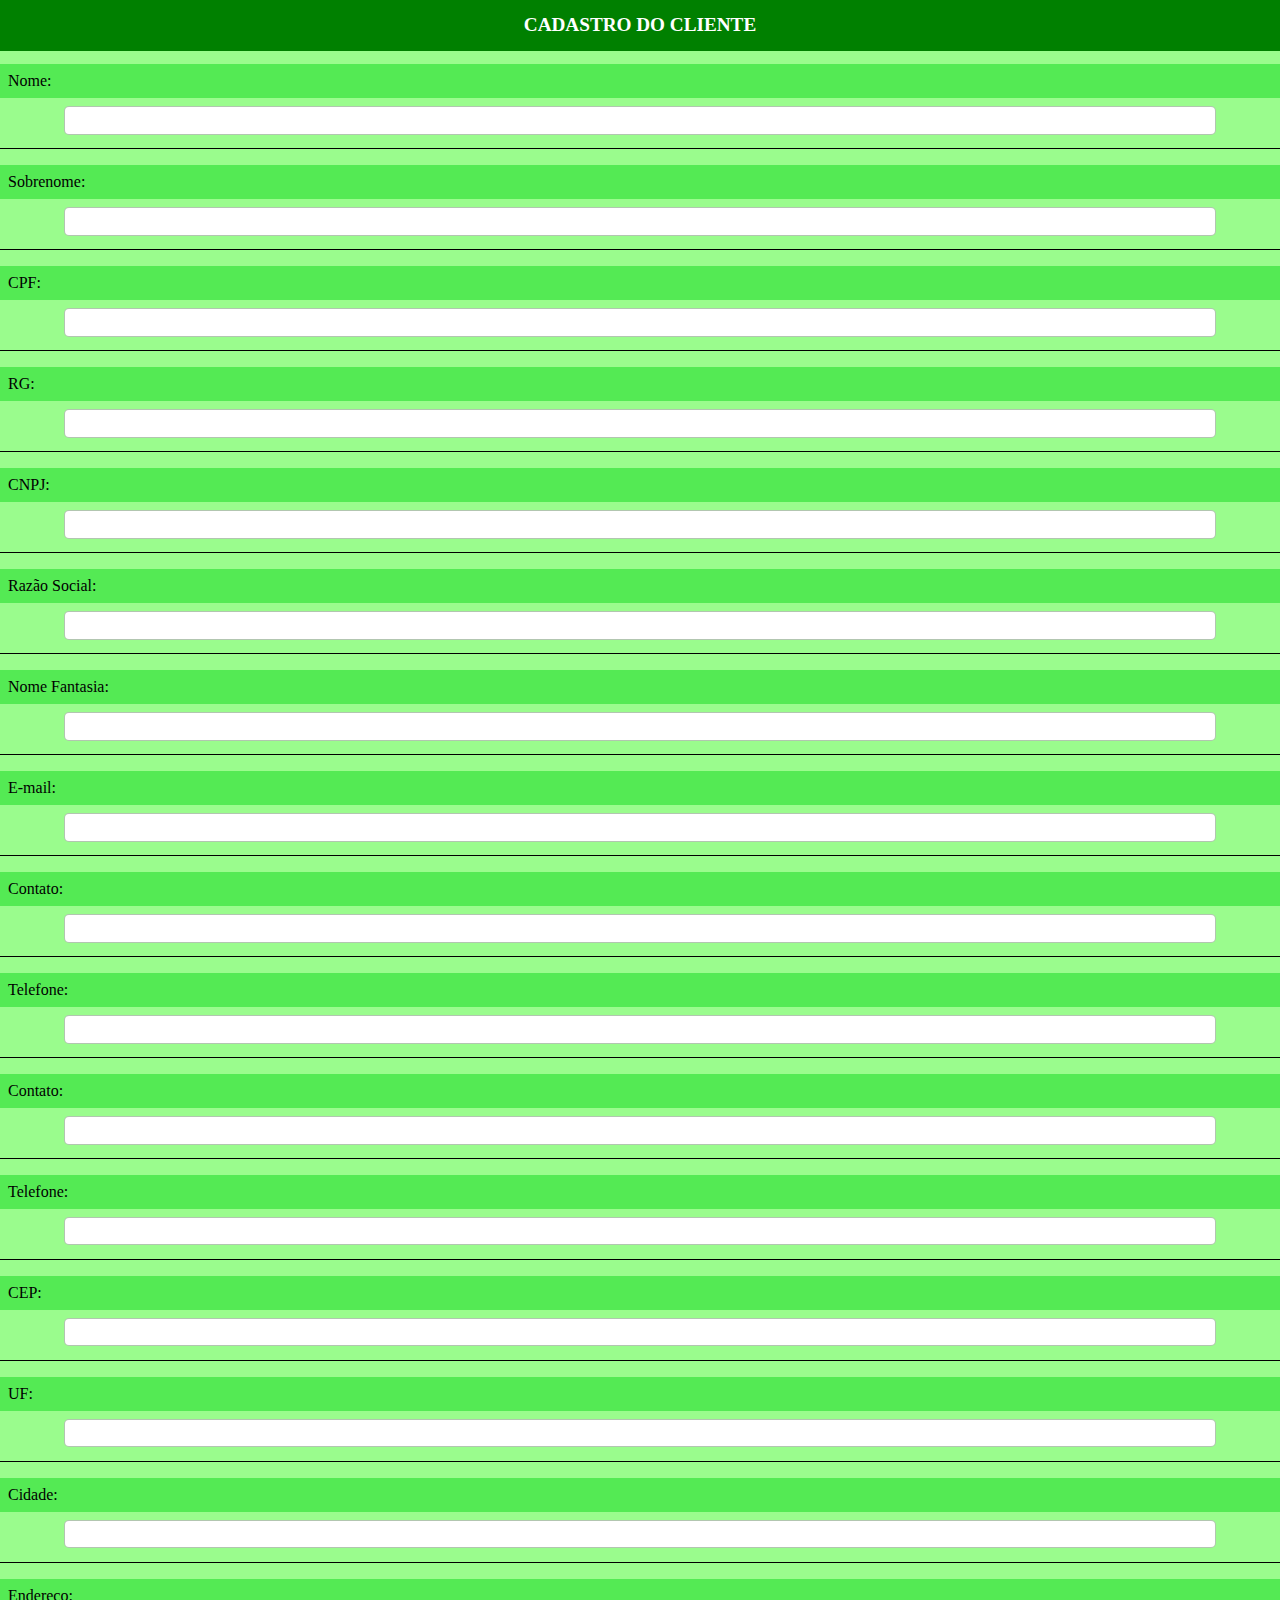
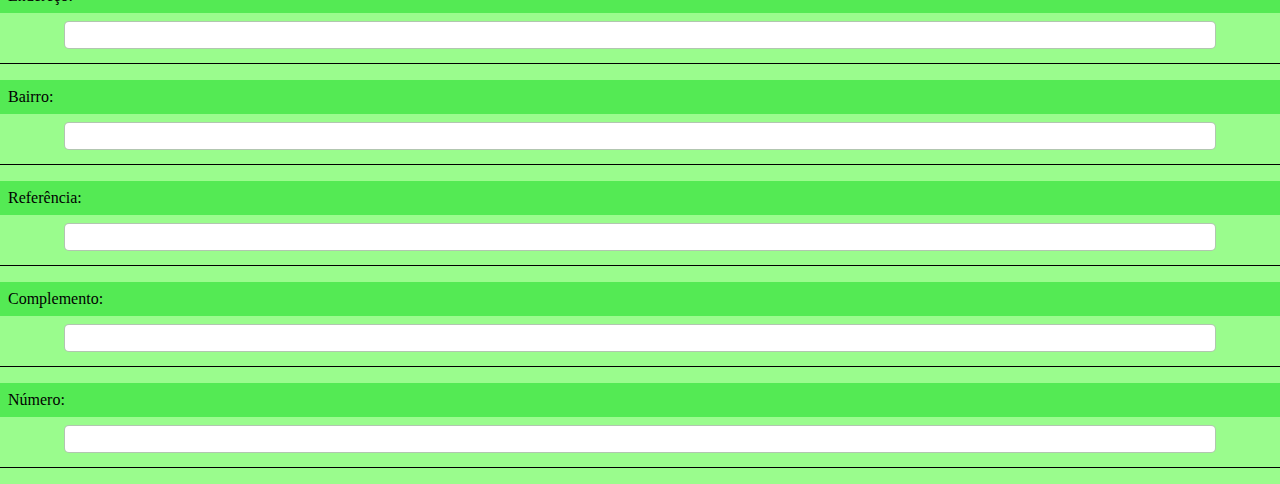
==== cadastro/index.html @ 8fe62935 "updates on cadastro" ====
<!DOCTYPE html>
<html lang="pt-br">
<head>
    <meta charset="UTF-8">
    <meta http-equiv="X-UA-Compatible" content="IE=edge">
    <meta name="viewport" content="width=device-width, initial-scale=1.0">
    <title>Cadastro</title>
    <link rel="stylesheet" href="estilos/cadastro.css">
</head>
<body>
    <header>
        <h1>CADASTRO DO CLIENTE</h1>
    </header>
    <main>
        <form action="cadastro.php" method="post">
            <fieldset>

                <div class="input-container">
                    <label for="firstname-input">Nome</label>
                    <input type="text" name="firstname-input" id="name-input">
                </div>

                <div class="input-container">
                    <label for="lastname-input">Sobrenome</label>
                    <input type="text" name="lastname-input" id="lastname-input">
                </div>

                <div class="input-container">
                    <label for="cpf-input">CPF</label>
                    <input type="text" name="cpf-input" id="cpf-input"> <!-- Somente números!! -->
                </div>

                <div class="input-container">
                    <label for="rg-input">RG</label>
                    <input type="text" name="rg-input" id="rg-input">
                </div>
                
                <div class="input-container">
                    <label for="cnpj-input">CNPJ</label>
                    <input type="text" name="cnpj-input" id="cnpj-input">
                </div>

                <div class="input-container">
                    <label for="razao-input">Razão Social</label>
                    <input type="text" name="razao-input" id="razao-input">
                </div>

                <div class="input-container">
                    <label for="nomefantasia-input">Nome Fantasia</label>
                    <input type="text" name="nomefantasia-input" id="nomefantasia-input">
                </div>

                <div class="input-container">
                    <label for="email-input">E-mail</label>
                    <input type="email" name="email-input" id="email-input">
                </div>

                <div class="input-container">
                    <label for="contato1-input">Contato</label>
                    <input type="text" name="contato1-input" id="contato1-input">
                </div>

                <div class="input-container">
                    <label for="contato1tel-input">Telefone</label>
                    <input type="tel" name="contato1tel-input" id="contato1tel-input">
                </div>

                <div class="input-container">
                    <label for="contato2-input">Contato</label>
                    <input type="text" name="contato2-input" id="contato2-input">
                </div>

                <div class="input-container">
                    <label for="contato2tel-input">Telefone</label>
                    <input type="tel" name="contato2tel-input" id="contato2tel-input">
                </div>

            </fieldset>

            <fieldset>
                <div class="input-container">
                    <label for="cep-input">CEP</label>
                    <input type="text" name="cep-input" id="cep-input">
                </div>

                <div class="input-container">
                    <label for="uf-input">UF</label>
                    <input type="text" name="uf-input" id="uf-input">
                </div>

                <div class="input-container">
                    <label for="cidade-input">Cidade</label>
                    <input type="text" name="cidade-input" id="cidade-input">
                </div>

                <div class="input-container">
                    <label for="end-input">Endereço</label>
                    <input type="text" name="end-input" id="end-input">
                </div>

                <div class="input-container">
                    <label for="bairro-input">Bairro</label>
                    <input type="text" name="bairro-input" id="bairro-input">
                </div>

                <div class="input-container">
                    <label for="ref-input">Referência</label>
                    <input type="text" name="ref-input" id="ref-input">
                </div>

                <div class="input-container">
                    <label for="comp.-input">Complemento</label>
                    <input type="text" name="comp.-input" id="comp.-input">
                </div>

                <div class="input-container">
                    <label for="no-input">Número</label>
                    <input type="text" name="no-input" id="no-input">
                </div>

            </fieldset>
        </form>
    </main>
</body>
</html>
---- cadastro/estilos/cadastro.css ----
@charset "UTF-8";

* {
    margin: 0;
    padding: 0;
    box-sizing: border-box;
}

header {
    background-color: green;
    width: 100%;
    font-size: .6em;
    padding: 1.5em;
    color: white;
    text-align: center;

    /* mobile-only */
    position: fixed;
    top: 0;
}

body {
    background-color: rgb(154, 252, 141);
}

main {
    margin: auto;
}

/* Formulário */

fieldset {
    /* padding: .5em; */
    overflow: hidden;
    border: none;
}

fieldset:nth-of-type(1) {
    margin-top: 4em;
}

.input-container {
    display: inline-block;
    width: 100%;
    margin-bottom: 1em;
    border-bottom: 1px solid black;
}

label {
    display: block;
    background: rgb(84, 234, 84);
    margin-bottom: .5em;
    padding: .5em;
}

label::after {
    content: ":";
}

input {
    display: block;
    height: 2.1em;
    width: 90%;
    padding: 1em .5em;
    margin: auto;
    margin-bottom: 1em;
    border-radius: 5px;
    border: .5px solid rgba(35, 93, 28, 0.349);
    outline: none;
}
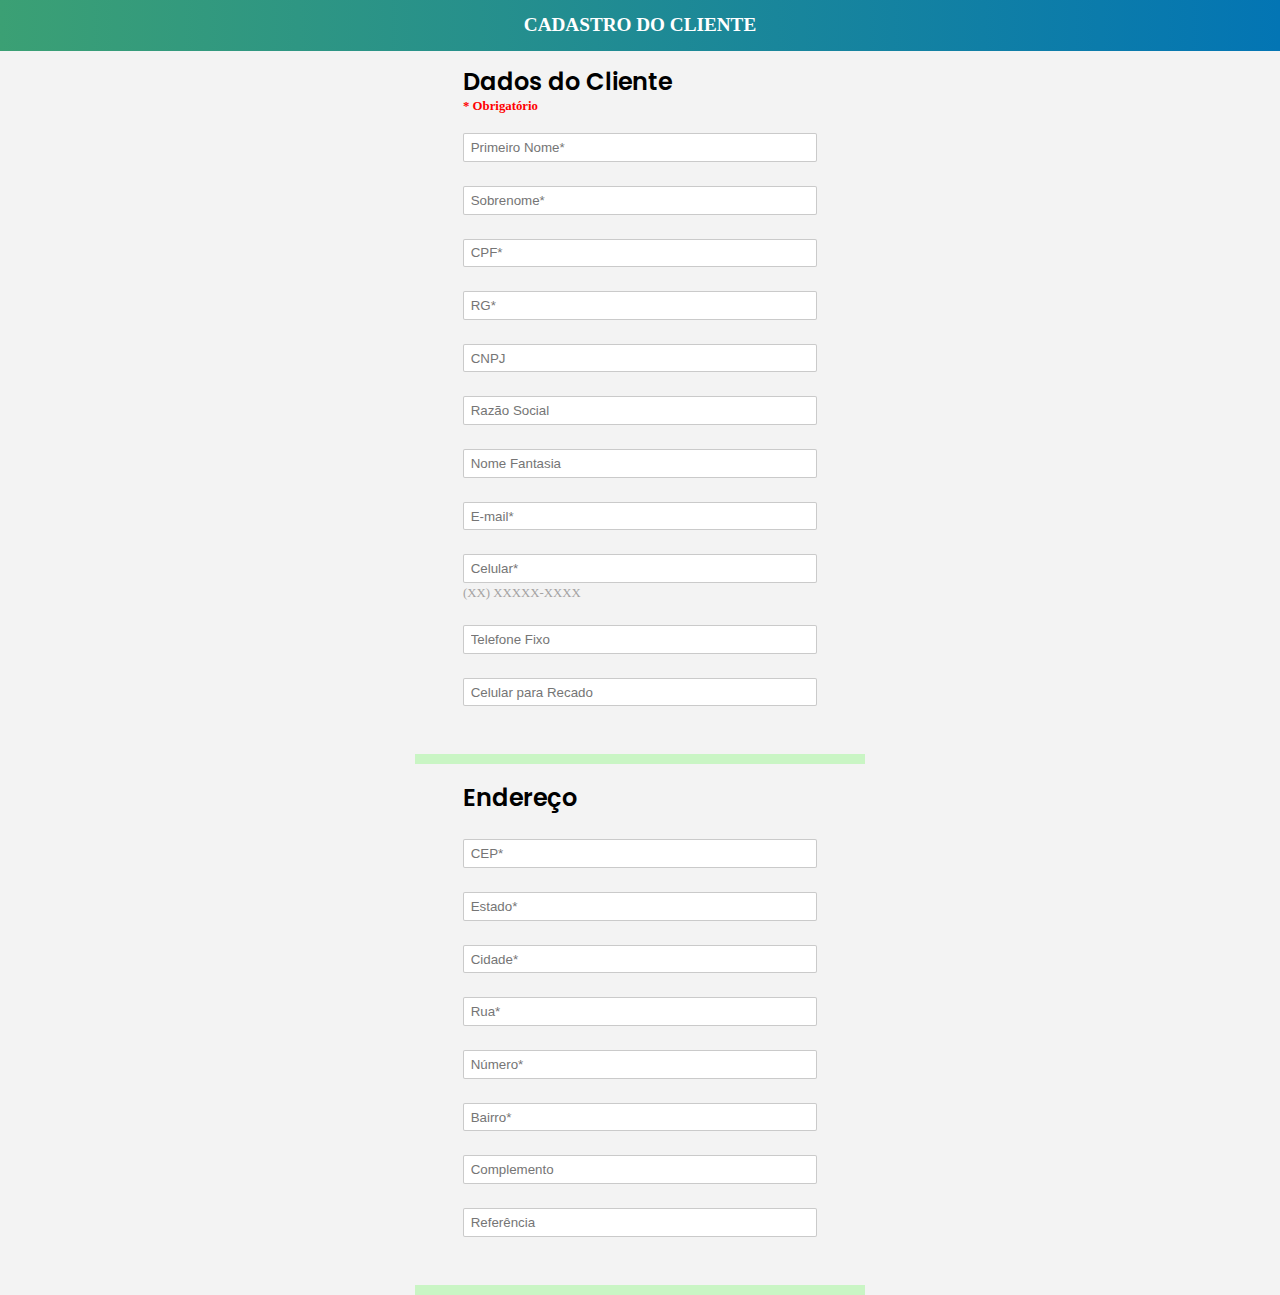
==== commit efb666bb: "updates" ====
--- a/cadastro/index.html
+++ b/cadastro/index.html
@@ -6,6 +6,7 @@
     <meta name="viewport" content="width=device-width, initial-scale=1.0">
     <title>Cadastro</title>
     <link rel="stylesheet" href="estilos/cadastro.css">
+    <link rel="stylesheet" href="estilos/mediaquery.css">
 </head>
 <body>
     <header>
@@ -14,108 +15,110 @@
     <main>
         <form action="cadastro.php" method="post">
             <fieldset>
-
-                <div class="input-container">
+                <h2>Dados do Cliente</h2>
+                <p class="required"><strong>* Obrigatório</strong></p>
+                <div class="input-container name">
                     <label for="firstname-input">Nome</label>
-                    <input type="text" name="firstname-input" id="name-input">
+                    <input type="text" name="firstname-input" id="name-input" placeholder="Primeiro Nome*" required>
                 </div>
 
-                <div class="input-container">
+                <div class="input-container lastname">
                     <label for="lastname-input">Sobrenome</label>
-                    <input type="text" name="lastname-input" id="lastname-input">
+                    <input type="text" name="lastname-input" id="lastname-input" placeholder="Sobrenome*" required>
                 </div>
 
-                <div class="input-container">
+                <div class="input-container doc">
                     <label for="cpf-input">CPF</label>
-                    <input type="text" name="cpf-input" id="cpf-input"> <!-- Somente números!! -->
+                    <input type="text" name="cpf-input" id="cpf-input" placeholder="CPF*" required> <!-- Somente números!! -->
                 </div>
 
-                <div class="input-container">
+                <div class="input-container doc">
                     <label for="rg-input">RG</label>
-                    <input type="text" name="rg-input" id="rg-input">
+                    <input type="text" name="rg-input" id="rg-input" placeholder="RG*" required>
                 </div>
                 
-                <div class="input-container">
+                <div class="input-container doc">
                     <label for="cnpj-input">CNPJ</label>
-                    <input type="text" name="cnpj-input" id="cnpj-input">
+                    <input type="text" name="cnpj-input" id="cnpj-input" placeholder="CNPJ">
                 </div>
 
                 <div class="input-container">
                     <label for="razao-input">Razão Social</label>
-                    <input type="text" name="razao-input" id="razao-input">
+                    <input type="text" name="razao-input" id="razao-input" placeholder="Razão Social">
                 </div>
 
                 <div class="input-container">
                     <label for="nomefantasia-input">Nome Fantasia</label>
-                    <input type="text" name="nomefantasia-input" id="nomefantasia-input">
+                    <input type="text" name="nomefantasia-input" id="nomefantasia-input" placeholder="Nome Fantasia">
                 </div>
 
-                <div class="input-container">
+                <div class="input-container email">
                     <label for="email-input">E-mail</label>
-                    <input type="email" name="email-input" id="email-input">
+                    <input type="email" name="email-input" id="email-input" placeholder="E-mail*" required>
                 </div>
 
-                <div class="input-container">
+                <div class="input-container cel">
                     <label for="contato1-input">Contato</label>
-                    <input type="text" name="contato1-input" id="contato1-input">
+                    <input type="text" name="contato1-input" id="contato1-input" placeholder="Celular*" required> <span class="legenda">(XX) XXXXX-XXXX</span>
                 </div>
 
-                <div class="input-container">
+                <div class="input-container cel">
                     <label for="contato1tel-input">Telefone</label>
-                    <input type="tel" name="contato1tel-input" id="contato1tel-input">
+                    <input type="tel" name="contato1tel-input" id="contato1tel-input" placeholder="Telefone Fixo">
                 </div>
 
-                <div class="input-container">
+                <div class="input-container cel">
                     <label for="contato2-input">Contato</label>
-                    <input type="text" name="contato2-input" id="contato2-input">
+                    <input type="text" name="contato2-input" id="contato2-input" placeholder="Celular para Recado" required>
                 </div>
 
-                <div class="input-container">
+                <!-- <div class="input-container">
                     <label for="contato2tel-input">Telefone</label>
-                    <input type="tel" name="contato2tel-input" id="contato2tel-input">
-                </div>
+                    <input type="tel" name="contato2tel-input" id="contato2tel-input" placeholder="" required>
+                </div> -->
 
             </fieldset>
 
             <fieldset>
-                <div class="input-container">
+                <h2 class="title">Endereço</h2>
+                <div class="input-container sm">
                     <label for="cep-input">CEP</label>
-                    <input type="text" name="cep-input" id="cep-input">
+                    <input type="text" name="cep-input" id="cep-input" placeholder="CEP*" required>
                 </div>
 
-                <div class="input-container">
+                <div class="input-container sm">
                     <label for="uf-input">UF</label>
-                    <input type="text" name="uf-input" id="uf-input">
+                    <input type="text" name="uf-input" id="uf-input" placeholder="Estado*" required>
                 </div>
 
-                <div class="input-container">
+                <div class="input-container sm">
                     <label for="cidade-input">Cidade</label>
-                    <input type="text" name="cidade-input" id="cidade-input">
+                    <input type="text" name="cidade-input" id="cidade-input" placeholder="Cidade*" required>
                 </div>
 
-                <div class="input-container">
+                <div class="input-container lg">
                     <label for="end-input">Endereço</label>
-                    <input type="text" name="end-input" id="end-input">
+                    <input type="text" name="end-input" id="end-input" placeholder="Rua*" required>
                 </div>
 
-                <div class="input-container">
-                    <label for="bairro-input">Bairro</label>
-                    <input type="text" name="bairro-input" id="bairro-input">
+                <div class="input-container sm">
+                    <label for="no-input">Número</label>
+                    <input type="text" name="no-input" id="no-input" placeholder="Número*" required>
                 </div>
 
-                <div class="input-container">
-                    <label for="ref-input">Referência</label>
-                    <input type="text" name="ref-input" id="ref-input">
+                <div class="input-container md">
+                    <label for="bairro-input">Bairro</label>
+                    <input type="text" name="bairro-input" id="bairro-input" placeholder="Bairro*" required>
                 </div>
 
-                <div class="input-container">
+                <div class="input-container md">
                     <label for="comp.-input">Complemento</label>
-                    <input type="text" name="comp.-input" id="comp.-input">
+                    <input type="text" name="comp.-input" id="comp.-input" placeholder="Complemento" >
                 </div>
 
-                <div class="input-container">
-                    <label for="no-input">Número</label>
-                    <input type="text" name="no-input" id="no-input">
+                <div class="input-container lg">
+                    <label for="ref-input">Referência</label>
+                    <input type="text" name="ref-input" id="ref-input" placeholder="Referência">
                 </div>
 
             </fieldset>
--- a/cadastro/estilos/cadastro.css
+++ b/cadastro/estilos/cadastro.css
@@ -1,4 +1,13 @@
 @charset "UTF-8";
+
+@import url('https://fonts.googleapis.com/css2?family=Poppins:wght@100;200;400;600;700&display=swap'); /*Fonte Poppins*/
+
+:root {
+    --header1: #0375B4;
+    --header2: #3BA074;
+    --body: #C9F5C4;
+    --white: #f3f3f3;
+}
 
 * {
     margin: 0;
@@ -7,7 +16,7 @@
 }
 
 header {
-    background-color: green;
+    background: linear-gradient(to left, var(--header1), var(--header2));
     width: 100%;
     font-size: .6em;
     padding: 1.5em;
@@ -20,51 +29,72 @@
 }
 
 body {
-    background-color: rgb(154, 252, 141);
+    background-color: var(--body);
 }
 
 main {
     margin: auto;
+    background-color: var(--white);
 }
 
 /* Formulário */
 
 fieldset {
-    /* padding: .5em; */
+    padding: 1em 3em 1.5em;
+    max-width: 450px;
+    margin: auto;
     overflow: hidden;
     border: none;
+    border-bottom: 10px solid var(--body);
 }
 
 fieldset:nth-of-type(1) {
-    margin-top: 4em;
+    padding-top: 4em;
+}
+
+fieldset h2 {
+    font-family: 'Poppins', sans-serif;
+    font-size: 1.5em;
+    font-weight: 600;
+}
+
+h2.title {
+    margin-bottom: 1em;
+}
+
+fieldset .required {
+    font-size: .8em;
+    color: red;
+    margin-bottom: 1.5em;
 }
 
 .input-container {
     display: inline-block;
     width: 100%;
-    margin-bottom: 1em;
-    border-bottom: 1px solid black;
+    margin-bottom: 1.5em;
 }
 
 label {
-    display: block;
-    background: rgb(84, 234, 84);
-    margin-bottom: .5em;
-    padding: .5em;
+    display: none;
 }
 
-label::after {
+/* label::after {
     content: ":";
-}
+} */
 
 input {
     display: block;
     height: 2.1em;
-    width: 90%;
+    width: 100%;
     padding: 1em .5em;
     margin: auto;
-    margin-bottom: 1em;
-    border-radius: 5px;
-    border: .5px solid rgba(35, 93, 28, 0.349);
+    border-radius: 2px;
+    border: .5px solid rgba(102, 102, 102, 0.349);
     outline: none;
+}
+
+.legenda {
+    padding-top: -1em;
+    font-size: .8em;
+    color: rgb(164, 162, 162);
 }--- a/cadastro/estilos/mediaquery.css
+++ b/cadastro/estilos/mediaquery.css
@@ -0,0 +1,35 @@
+@charset "UTF-8";
+
+@import url("https://fonts.googleapis.com/css2?family=Poppins:wght@100;200;400;600;700&display=swap"); /*Fonte Poppins*/
+
+@media screen and (min-width: 600px) and (max-width: 900px) {
+  main {
+    width: 500px;
+  }
+
+  fieldset {
+    display: grid;
+    
+  }
+
+  /* fieldset {
+    display: flex;
+    flex-wrap: wrap;
+    align-items: center;
+    justify-content: space-between;
+    gap: 10px;
+  }
+
+  div.name {
+    width: 40%;
+    flex-grow: 1;
+  }
+
+  div.lastname {
+    width: 40%;
+  }
+
+  div.doc {
+    width: 45%;
+  } */
+}
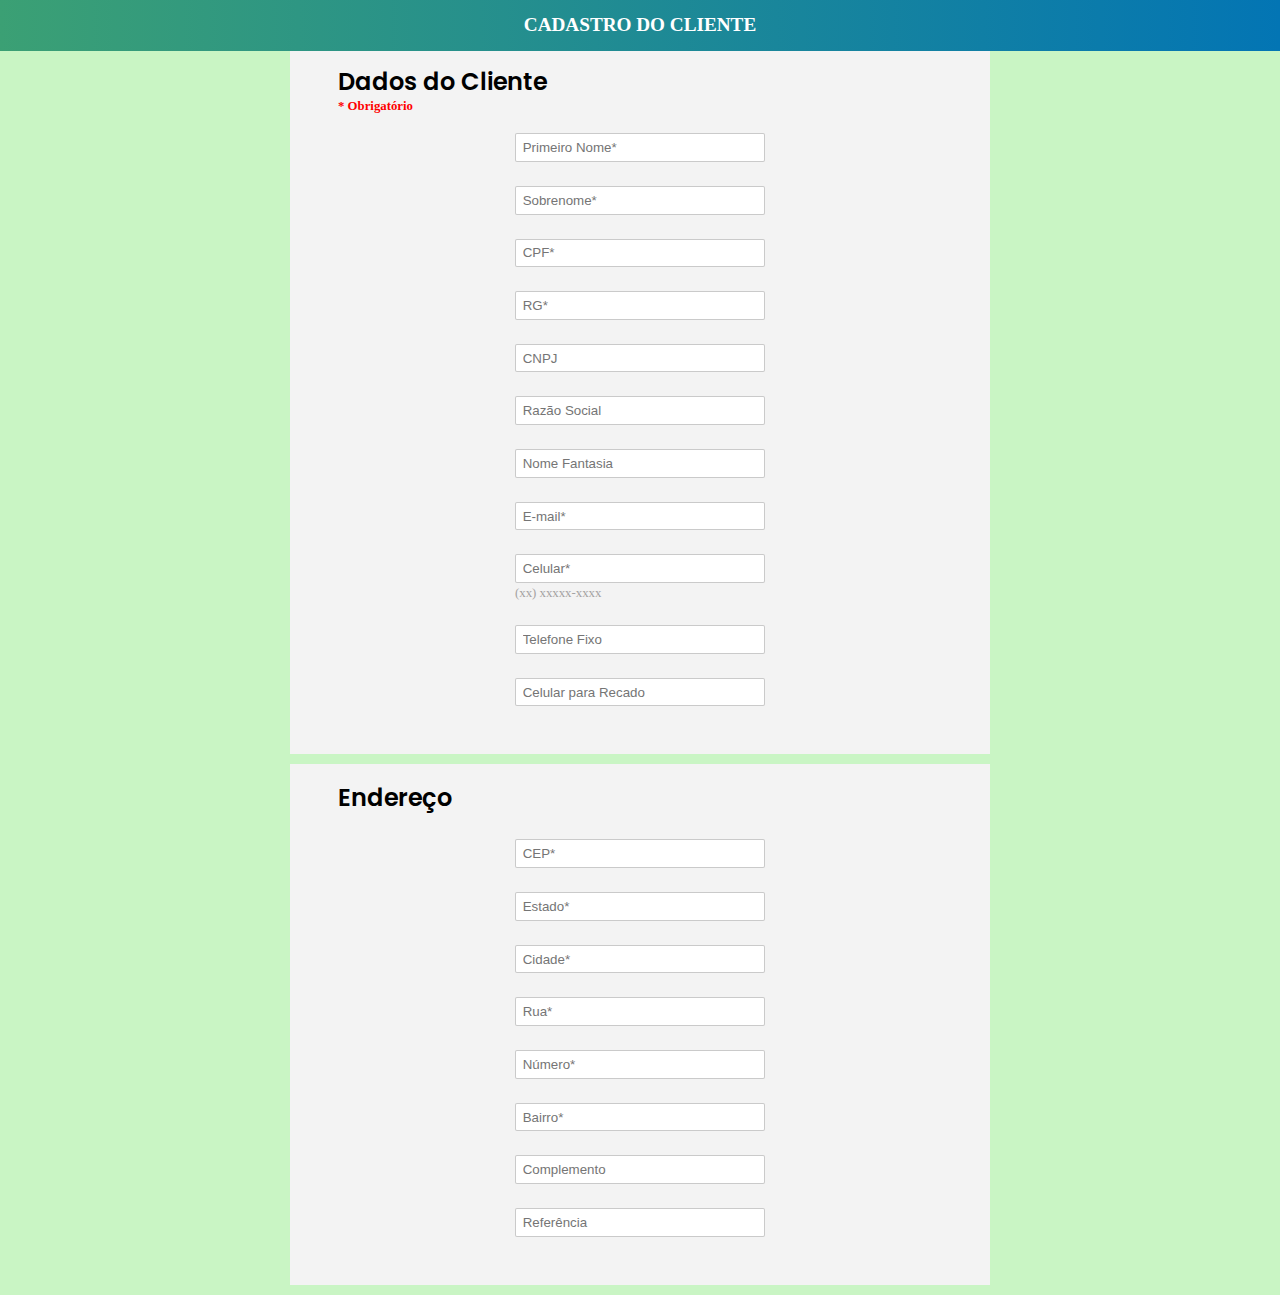
==== commit 3829f41f: "Updates e correções" ====
--- a/cadastro/index.html
+++ b/cadastro/index.html
@@ -15,59 +15,59 @@
     <main>
         <form action="cadastro.php" method="post">
             <fieldset>
-                <h2>Dados do Cliente</h2>
-                <p class="required"><strong>* Obrigatório</strong></p>
-                <div class="input-container name">
+                <h2 class="grid-item grid-header">Dados do Cliente</h2>
+                <p class="required grid-header"><strong>* Obrigatório</strong></p>
+                <div class="input-container grid-item1">
                     <label for="firstname-input">Nome</label>
                     <input type="text" name="firstname-input" id="name-input" placeholder="Primeiro Nome*" required>
                 </div>
 
-                <div class="input-container lastname">
+                <div class="input-container grid-item2">
                     <label for="lastname-input">Sobrenome</label>
                     <input type="text" name="lastname-input" id="lastname-input" placeholder="Sobrenome*" required>
                 </div>
 
-                <div class="input-container doc">
+                <div class="input-container grid-item4">
                     <label for="cpf-input">CPF</label>
                     <input type="text" name="cpf-input" id="cpf-input" placeholder="CPF*" required> <!-- Somente números!! -->
                 </div>
 
-                <div class="input-container doc">
+                <div class="input-container grid-item5">
                     <label for="rg-input">RG</label>
                     <input type="text" name="rg-input" id="rg-input" placeholder="RG*" required>
                 </div>
                 
-                <div class="input-container doc">
+                <div class="input-container grid-item6">
                     <label for="cnpj-input">CNPJ</label>
                     <input type="text" name="cnpj-input" id="cnpj-input" placeholder="CNPJ">
                 </div>
 
-                <div class="input-container">
+                <div class="input-container grid-item7">
                     <label for="razao-input">Razão Social</label>
                     <input type="text" name="razao-input" id="razao-input" placeholder="Razão Social">
                 </div>
 
-                <div class="input-container">
+                <div class="input-container grid-item8">
                     <label for="nomefantasia-input">Nome Fantasia</label>
                     <input type="text" name="nomefantasia-input" id="nomefantasia-input" placeholder="Nome Fantasia">
                 </div>
 
-                <div class="input-container email">
+                <div class="input-container grid-item9">
                     <label for="email-input">E-mail</label>
                     <input type="email" name="email-input" id="email-input" placeholder="E-mail*" required>
                 </div>
 
-                <div class="input-container cel">
+                <div class="input-container grid-item10">
                     <label for="contato1-input">Contato</label>
-                    <input type="text" name="contato1-input" id="contato1-input" placeholder="Celular*" required> <span class="legenda">(XX) XXXXX-XXXX</span>
+                    <input type="text" name="contato1-input" id="contato1-input" placeholder="Celular*" required> <span class="legenda">(xx) xxxxx-xxxx</span>
                 </div>
 
-                <div class="input-container cel">
+                <div class="input-container grid-item11">
                     <label for="contato1tel-input">Telefone</label>
                     <input type="tel" name="contato1tel-input" id="contato1tel-input" placeholder="Telefone Fixo">
                 </div>
 
-                <div class="input-container cel">
+                <div class="input-container grid-item12">
                     <label for="contato2-input">Contato</label>
                     <input type="text" name="contato2-input" id="contato2-input" placeholder="Celular para Recado" required>
                 </div>
@@ -80,43 +80,45 @@
             </fieldset>
 
             <fieldset>
-                <h2 class="title">Endereço</h2>
-                <div class="input-container sm">
+                <h2 class="title grid-item grid-header">Endereço</h2>
+                <div class="input-container grid-item13">
                     <label for="cep-input">CEP</label>
                     <input type="text" name="cep-input" id="cep-input" placeholder="CEP*" required>
                 </div>
 
-                <div class="input-container sm">
+                <div class="grid-item14"></div>
+
+                <div class="input-container grid-estado">
                     <label for="uf-input">UF</label>
                     <input type="text" name="uf-input" id="uf-input" placeholder="Estado*" required>
                 </div>
 
-                <div class="input-container sm">
+                <div class="input-container grid-cidade">
                     <label for="cidade-input">Cidade</label>
                     <input type="text" name="cidade-input" id="cidade-input" placeholder="Cidade*" required>
                 </div>
 
-                <div class="input-container lg">
+                <div class="input-container grid-end">
                     <label for="end-input">Endereço</label>
                     <input type="text" name="end-input" id="end-input" placeholder="Rua*" required>
                 </div>
 
-                <div class="input-container sm">
+                <div class="input-container grid-num">
                     <label for="no-input">Número</label>
                     <input type="text" name="no-input" id="no-input" placeholder="Número*" required>
                 </div>
 
-                <div class="input-container md">
+                <div class="input-container grid-bairro">
                     <label for="bairro-input">Bairro</label>
                     <input type="text" name="bairro-input" id="bairro-input" placeholder="Bairro*" required>
                 </div>
 
-                <div class="input-container md">
+                <div class="input-container grid-comp">
                     <label for="comp.-input">Complemento</label>
                     <input type="text" name="comp.-input" id="comp.-input" placeholder="Complemento" >
                 </div>
 
-                <div class="input-container lg">
+                <div class="input-container grid-ref">
                     <label for="ref-input">Referência</label>
                     <input type="text" name="ref-input" id="ref-input" placeholder="Referência">
                 </div>
--- a/cadastro/estilos/cadastro.css
+++ b/cadastro/estilos/cadastro.css
@@ -34,18 +34,21 @@
 
 main {
     margin: auto;
-    background-color: var(--white);
 }
 
 /* Formulário */
 
 fieldset {
+    display: flex;
+    flex-direction: column;
+    justify-content: center;
+    align-items: center;
     padding: 1em 3em 1.5em;
-    max-width: 450px;
-    margin: auto;
+    max-width: 700px;
+    margin: 0 auto 10px;
+    background-color: var(--white);
     overflow: hidden;
     border: none;
-    border-bottom: 10px solid var(--body);
 }
 
 fieldset:nth-of-type(1) {
@@ -56,6 +59,7 @@
     font-family: 'Poppins', sans-serif;
     font-size: 1.5em;
     font-weight: 600;
+    align-self: flex-start;
 }
 
 h2.title {
@@ -66,11 +70,14 @@
     font-size: .8em;
     color: red;
     margin-bottom: 1.5em;
+    align-self: flex-start;
 }
 
 .input-container {
-    display: inline-block;
+    /* display: block; */
     width: 100%;
+    max-width: 250px;
+    /* margin: auto; */
     margin-bottom: 1.5em;
 }
 
@@ -83,11 +90,11 @@
 } */
 
 input {
-    display: block;
+    /* display: inline-block; */
     height: 2.1em;
     width: 100%;
     padding: 1em .5em;
-    margin: auto;
+    /* margin: auto; */
     border-radius: 2px;
     border: .5px solid rgba(102, 102, 102, 0.349);
     outline: none;
--- a/cadastro/estilos/mediaquery.css
+++ b/cadastro/estilos/mediaquery.css
@@ -2,14 +2,46 @@
 
 @import url("https://fonts.googleapis.com/css2?family=Poppins:wght@100;200;400;600;700&display=swap"); /*Fonte Poppins*/
 
-@media screen and (min-width: 600px) and (max-width: 900px) {
-  main {
-    width: 500px;
-  }
+@media screen and (min-width: 500px) and (max-width: 900px) {
 
   fieldset {
     display: grid;
-    
+    grid-template-columns: 1fr 1fr 1fr;
+    grid-gap: 0 10px;
+    justify-content: center;
+    align-items: baseline;
+  }
+
+  .input-container {
+    max-width: 100%;
+  }
+
+  .grid-header {
+    grid-column: 1 / -1;
+  }
+
+  .grid-item1 {
+    grid-column: 1 / 3;
+  }
+
+  .grid-item7 {
+    grid-column: 1 / 3;
+  }
+
+  .grid-item8 {
+    grid-column: 1 / 3;
+  }
+
+  .grid-item14 {
+    grid-column: 1 / 3;
+  }
+
+  .grid-estado {
+    grid-column: 1 / 1;
+  }
+
+  .grid-end {
+    grid-column: 1 / 3;
   }
 
   /* fieldset {
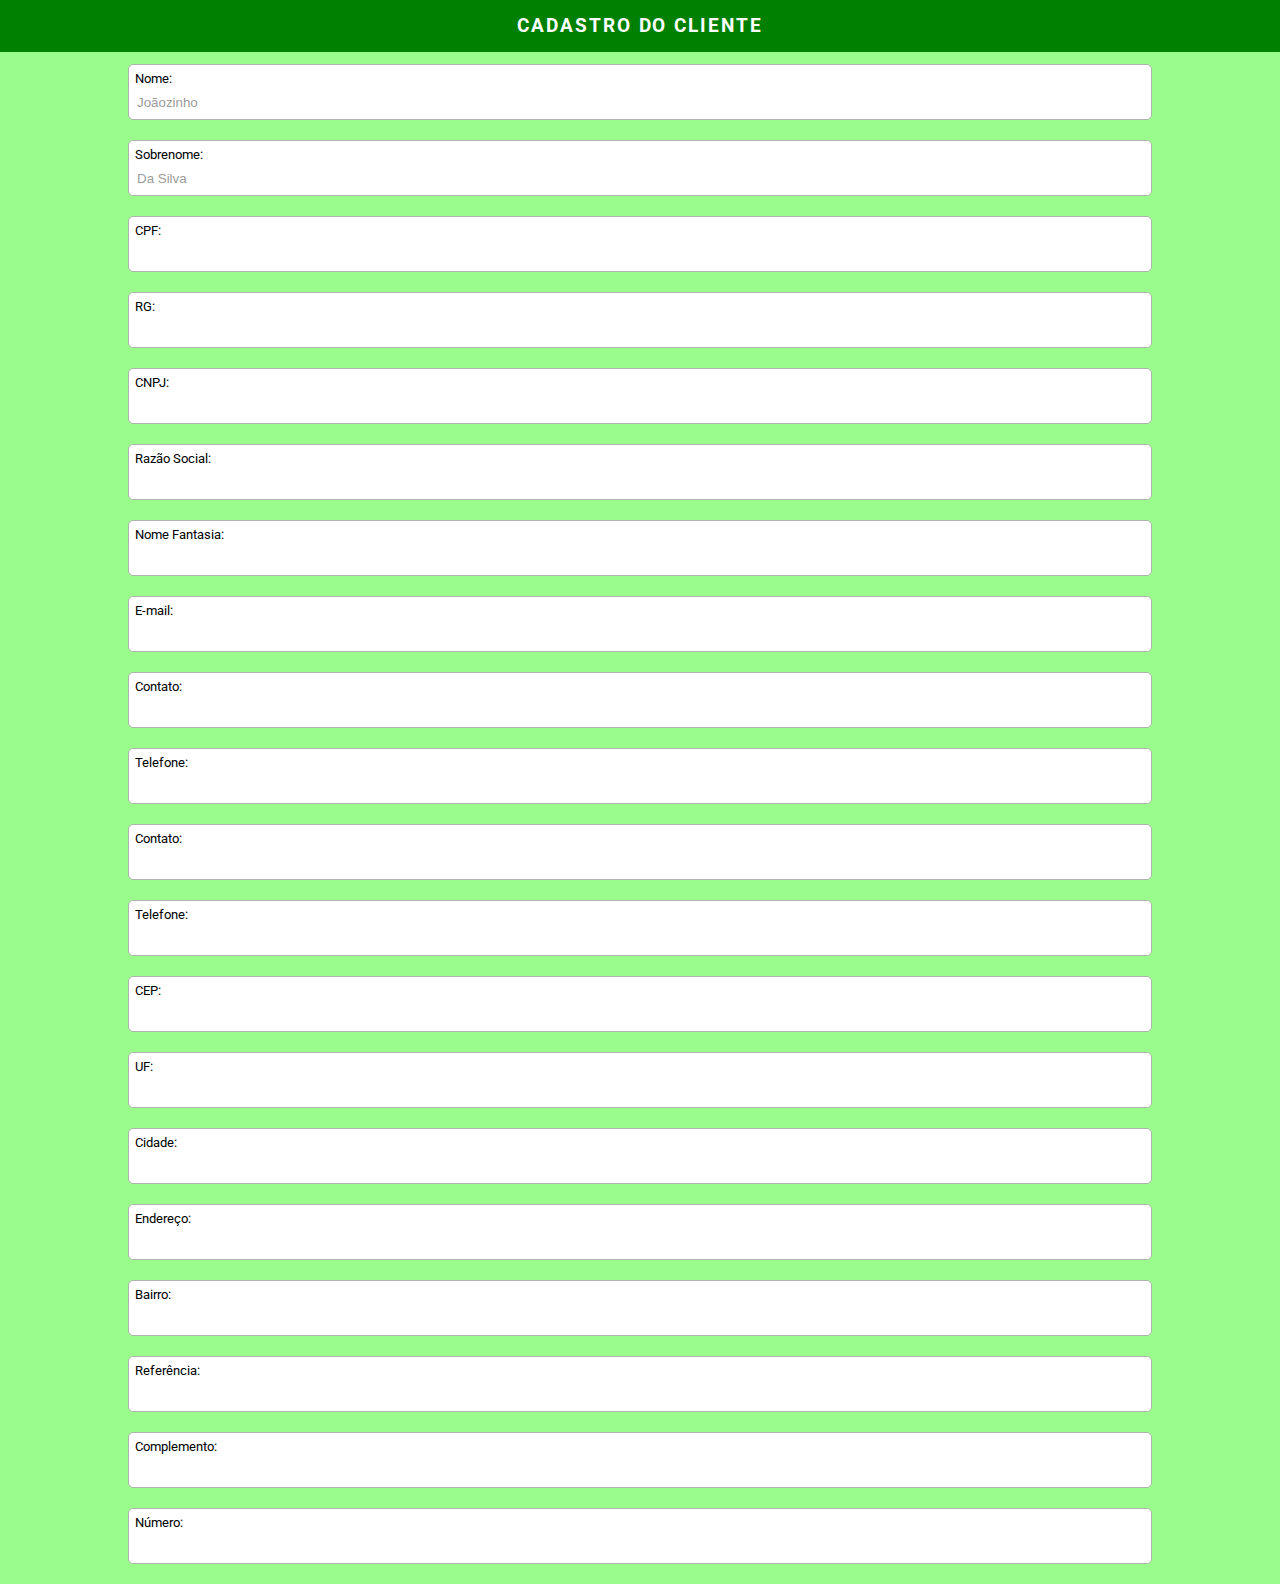
==== commit cb81b0cb: "2" ====
--- a/cadastro/index.html
+++ b/cadastro/index.html
@@ -6,7 +6,6 @@
     <meta name="viewport" content="width=device-width, initial-scale=1.0">
     <title>Cadastro</title>
     <link rel="stylesheet" href="estilos/cadastro.css">
-    <link rel="stylesheet" href="estilos/mediaquery.css">
 </head>
 <body>
     <header>
@@ -15,112 +14,108 @@
     <main>
         <form action="cadastro.php" method="post">
             <fieldset>
-                <h2 class="grid-item grid-header">Dados do Cliente</h2>
-                <p class="required grid-header"><strong>* Obrigatório</strong></p>
-                <div class="input-container grid-item1">
+
+                <div class="input-container">
                     <label for="firstname-input">Nome</label>
-                    <input type="text" name="firstname-input" id="name-input" placeholder="Primeiro Nome*" required>
+                    <input type="text" name="firstname-input" id="name-input" placeholder="Joãozinho" autocapitalize="sentences" max-lenght=" 50" required>
                 </div>
 
-                <div class="input-container grid-item2">
+                <div class="input-container">
                     <label for="lastname-input">Sobrenome</label>
-                    <input type="text" name="lastname-input" id="lastname-input" placeholder="Sobrenome*" required>
+                    <input type="text" name="lastname-input" id="lastname-input" placeholder="Da Silva">
                 </div>
 
-                <div class="input-container grid-item4">
+                <div class="input-container">
                     <label for="cpf-input">CPF</label>
-                    <input type="text" name="cpf-input" id="cpf-input" placeholder="CPF*" required> <!-- Somente números!! -->
+                    <input type="text" name="cpf-input" id="cpf-input"> <!-- Somente números!! -->
                 </div>
 
-                <div class="input-container grid-item5">
+                <div class="input-container">
                     <label for="rg-input">RG</label>
-                    <input type="text" name="rg-input" id="rg-input" placeholder="RG*" required>
+                    <input type="text" name="rg-input" id="rg-input">
                 </div>
                 
-                <div class="input-container grid-item6">
+                <div class="input-container">
                     <label for="cnpj-input">CNPJ</label>
-                    <input type="text" name="cnpj-input" id="cnpj-input" placeholder="CNPJ">
+                    <input type="text" name="cnpj-input" id="cnpj-input">
                 </div>
 
-                <div class="input-container grid-item7">
+                <div class="input-container">
                     <label for="razao-input">Razão Social</label>
-                    <input type="text" name="razao-input" id="razao-input" placeholder="Razão Social">
+                    <input type="text" name="razao-input" id="razao-input">
                 </div>
 
-                <div class="input-container grid-item8">
+                <div class="input-container">
                     <label for="nomefantasia-input">Nome Fantasia</label>
-                    <input type="text" name="nomefantasia-input" id="nomefantasia-input" placeholder="Nome Fantasia">
+                    <input type="text" name="nomefantasia-input" id="nomefantasia-input">
                 </div>
 
-                <div class="input-container grid-item9">
+                <div class="input-container">
                     <label for="email-input">E-mail</label>
-                    <input type="email" name="email-input" id="email-input" placeholder="E-mail*" required>
+                    <input type="email" name="email-input" id="email-input">
                 </div>
 
-                <div class="input-container grid-item10">
+                <div class="input-container">
                     <label for="contato1-input">Contato</label>
-                    <input type="text" name="contato1-input" id="contato1-input" placeholder="Celular*" required> <span class="legenda">(xx) xxxxx-xxxx</span>
+                    <input type="text" name="contato1-input" id="contato1-input">
                 </div>
 
-                <div class="input-container grid-item11">
+                <div class="input-container">
                     <label for="contato1tel-input">Telefone</label>
-                    <input type="tel" name="contato1tel-input" id="contato1tel-input" placeholder="Telefone Fixo">
+                    <input type="tel" name="contato1tel-input" id="contato1tel-input">
                 </div>
 
-                <div class="input-container grid-item12">
+                <div class="input-container">
                     <label for="contato2-input">Contato</label>
-                    <input type="text" name="contato2-input" id="contato2-input" placeholder="Celular para Recado" required>
+                    <input type="text" name="contato2-input" id="contato2-input">
                 </div>
 
-                <!-- <div class="input-container">
+                <div class="input-container">
                     <label for="contato2tel-input">Telefone</label>
-                    <input type="tel" name="contato2tel-input" id="contato2tel-input" placeholder="" required>
-                </div> -->
+                    <input type="tel" name="contato2tel-input" id="contato2tel-input">
+                </div>
 
             </fieldset>
 
             <fieldset>
-                <h2 class="title grid-item grid-header">Endereço</h2>
-                <div class="input-container grid-item13">
+                <div class="input-container">
                     <label for="cep-input">CEP</label>
-                    <input type="text" name="cep-input" id="cep-input" placeholder="CEP*" required>
+                    <input type="text" name="cep-input" id="cep-input">
                 </div>
 
-                <div class="grid-item14"></div>
-
-                <div class="input-container grid-estado">
+                <div class="input-container">
                     <label for="uf-input">UF</label>
-                    <input type="text" name="uf-input" id="uf-input" placeholder="Estado*" required>
+                    <input type="text" name="uf-input" id="uf-input">
                 </div>
 
-                <div class="input-container grid-cidade">
+                <div class="input-container">
                     <label for="cidade-input">Cidade</label>
-                    <input type="text" name="cidade-input" id="cidade-input" placeholder="Cidade*" required>
+                    <input type="text" name="cidade-input" id="cidade-input">
                 </div>
 
-                <div class="input-container grid-end">
+                <div class="input-container">
                     <label for="end-input">Endereço</label>
-                    <input type="text" name="end-input" id="end-input" placeholder="Rua*" required>
+                    <input type="text" name="end-input" id="end-input">
                 </div>
 
-                <div class="input-container grid-num">
-                    <label for="no-input">Número</label>
-                    <input type="text" name="no-input" id="no-input" placeholder="Número*" required>
+                <div class="input-container">
+                    <label for="bairro-input">Bairro</label>
+                    <input type="text" name="bairro-input" id="bairro-input">
                 </div>
 
-                <div class="input-container grid-bairro">
-                    <label for="bairro-input">Bairro</label>
-                    <input type="text" name="bairro-input" id="bairro-input" placeholder="Bairro*" required>
+                <div class="input-container">
+                    <label for="ref-input">Referência</label>
+                    <input type="text" name="ref-input" id="ref-input">
                 </div>
 
-                <div class="input-container grid-comp">
+                <div class="input-container">
                     <label for="comp.-input">Complemento</label>
-                    <input type="text" name="comp.-input" id="comp.-input" placeholder="Complemento" >
+                    <input type="text" name="comp.-input" id="comp.-input">
                 </div>
 
-                <div class="input-container grid-ref">
-                    <label for="ref-input">Referência</label>
-                    <input type="text" name="ref-input" id="ref-input" placeholder="Referência">
+                <div class="input-container">
+                    <label for="no-input">Número</label>
+                    <input type="text" name="no-input" id="no-input">
                 </div>
 
             </fieldset>
--- a/cadastro/estilos/cadastro.css
+++ b/cadastro/estilos/cadastro.css
@@ -1,13 +1,5 @@
 @charset "UTF-8";
-
-@import url('https://fonts.googleapis.com/css2?family=Poppins:wght@100;200;400;600;700&display=swap'); /*Fonte Poppins*/
-
-:root {
-    --header1: #0375B4;
-    --header2: #3BA074;
-    --body: #C9F5C4;
-    --white: #f3f3f3;
-}
+@import url('https://fonts.googleapis.com/css2?family=Roboto:wght@400;500;700;900&display=swap');
 
 * {
     margin: 0;
@@ -16,7 +8,7 @@
 }
 
 header {
-    background: linear-gradient(to left, var(--header1), var(--header2));
+    background-color: green;
     width: 100%;
     font-size: .6em;
     padding: 1.5em;
@@ -29,7 +21,12 @@
 }
 
 body {
-    background-color: var(--body);
+    font-family: 'Roboto', sans-serif;
+    background-color: rgb(154, 252, 141);
+}
+
+h1 {
+    letter-spacing: .1em;
 }
 
 main {
@@ -39,69 +36,66 @@
 /* Formulário */
 
 fieldset {
+    /* padding: .5em; */
     display: flex;
-    flex-direction: column;
-    justify-content: center;
-    align-items: center;
-    padding: 1em 3em 1.5em;
-    max-width: 700px;
-    margin: 0 auto 10px;
-    background-color: var(--white);
+    flex-direction: row;
+    flex-wrap: wrap;
+    justify-content: space-evenly;
     overflow: hidden;
     border: none;
 }
 
 fieldset:nth-of-type(1) {
-    padding-top: 4em;
-}
-
-fieldset h2 {
-    font-family: 'Poppins', sans-serif;
-    font-size: 1.5em;
-    font-weight: 600;
-    align-self: flex-start;
-}
-
-h2.title {
-    margin-bottom: 1em;
-}
-
-fieldset .required {
-    font-size: .8em;
-    color: red;
-    margin-bottom: 1.5em;
-    align-self: flex-start;
+    margin-top: 4em;
 }
 
 .input-container {
-    /* display: block; */
-    width: 100%;
-    max-width: 250px;
-    /* margin: auto; */
-    margin-bottom: 1.5em;
+    display: inline-block;
+    width: 80%;
+    height: 3.5em;
+    margin-bottom: 20px;
+    background-color: white;
+    border: 1px solid rgb(177, 177, 177);
+    border-radius: 5px;
+    /* margin-bottom: 1em; */
 }
 
 label {
-    display: none;
+    display: block;
+    font-size:.8em;
+    margin-bottom: .2em;
+    padding: .5em;
 }
 
-/* label::after {
+label::after {
     content: ":";
-} */
+}
 
 input {
-    /* display: inline-block; */
-    height: 2.1em;
-    width: 100%;
-    padding: 1em .5em;
+    display: block;
+    /* height: 2.4em; */
+    width: 90%;
+    /* padding: 1em .5em; */
+    padding-left: .6em;
     /* margin: auto; */
-    border-radius: 2px;
-    border: .5px solid rgba(102, 102, 102, 0.349);
+    margin-bottom: 1em;
+    /* border-radius: 5px; */
+    border: none;
     outline: none;
 }
 
-.legenda {
-    padding-top: -1em;
-    font-size: .8em;
-    color: rgb(164, 162, 162);
+input::-webkit-input-placeholder {
+    color: rgb(156, 156, 156);
+}
+
+input:-ms-input-placeholder {
+    color: rgb(156, 156, 156);
+}
+
+input:-moz-placeholder {
+    color: rgb(156, 156, 156);
+}
+
+input::-moz-placeholder {
+    color: rgb(156, 156, 156);
 }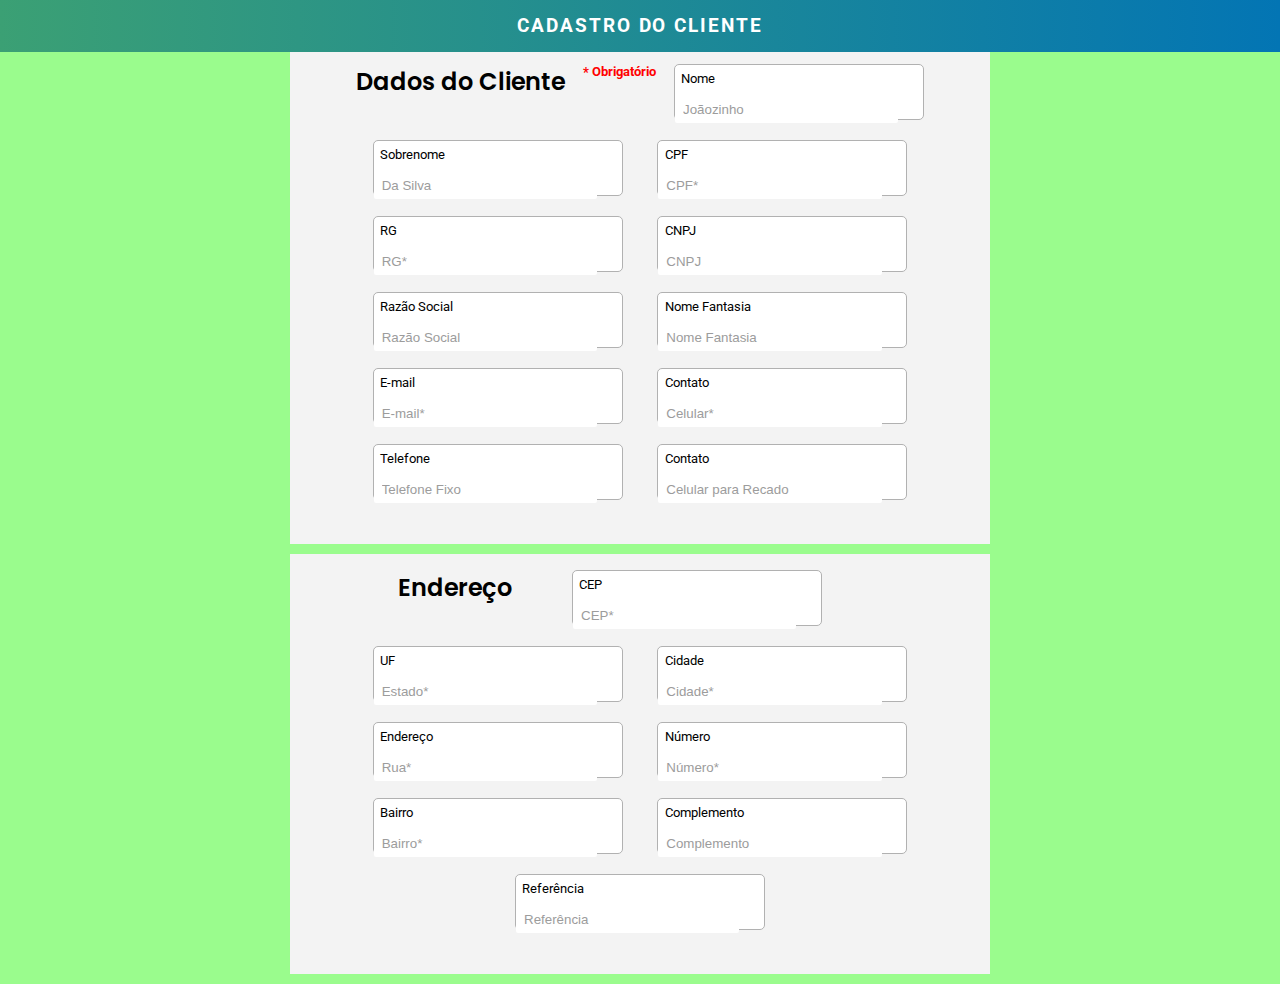
==== commit d2598e6f: "Merge branch 'main' of https://github.com/peacekeeps/brocoli" ====
--- a/cadastro/index.html
+++ b/cadastro/index.html
@@ -6,6 +6,7 @@
     <meta name="viewport" content="width=device-width, initial-scale=1.0">
     <title>Cadastro</title>
     <link rel="stylesheet" href="estilos/cadastro.css">
+    <link rel="stylesheet" href="estilos/mediaquery.css">
 </head>
 <body>
     <header>
@@ -14,108 +15,112 @@
     <main>
         <form action="cadastro.php" method="post">
             <fieldset>
-
-                <div class="input-container">
+                <h2 class="grid-item grid-header">Dados do Cliente</h2>
+                <p class="required grid-header"><strong>* Obrigatório</strong></p>
+                <div class="input-container grid-item1">
                     <label for="firstname-input">Nome</label>
                     <input type="text" name="firstname-input" id="name-input" placeholder="Joãozinho" autocapitalize="sentences" max-lenght=" 50" required>
                 </div>
 
-                <div class="input-container">
+                <div class="input-container grid-item2">
                     <label for="lastname-input">Sobrenome</label>
                     <input type="text" name="lastname-input" id="lastname-input" placeholder="Da Silva">
                 </div>
 
-                <div class="input-container">
+                <div class="input-container grid-item4">
                     <label for="cpf-input">CPF</label>
-                    <input type="text" name="cpf-input" id="cpf-input"> <!-- Somente números!! -->
+                    <input type="text" name="cpf-input" id="cpf-input" placeholder="CPF*" required> <!-- Somente números!! -->
                 </div>
 
-                <div class="input-container">
+                <div class="input-container grid-item5">
                     <label for="rg-input">RG</label>
-                    <input type="text" name="rg-input" id="rg-input">
+                    <input type="text" name="rg-input" id="rg-input" placeholder="RG*" required>
                 </div>
                 
-                <div class="input-container">
+                <div class="input-container grid-item6">
                     <label for="cnpj-input">CNPJ</label>
-                    <input type="text" name="cnpj-input" id="cnpj-input">
+                    <input type="text" name="cnpj-input" id="cnpj-input" placeholder="CNPJ">
                 </div>
 
-                <div class="input-container">
+                <div class="input-container grid-item7">
                     <label for="razao-input">Razão Social</label>
-                    <input type="text" name="razao-input" id="razao-input">
+                    <input type="text" name="razao-input" id="razao-input" placeholder="Razão Social">
                 </div>
 
-                <div class="input-container">
+                <div class="input-container grid-item8">
                     <label for="nomefantasia-input">Nome Fantasia</label>
-                    <input type="text" name="nomefantasia-input" id="nomefantasia-input">
+                    <input type="text" name="nomefantasia-input" id="nomefantasia-input" placeholder="Nome Fantasia">
                 </div>
 
-                <div class="input-container">
+                <div class="input-container grid-item9">
                     <label for="email-input">E-mail</label>
-                    <input type="email" name="email-input" id="email-input">
+                    <input type="email" name="email-input" id="email-input" placeholder="E-mail*" required>
                 </div>
 
-                <div class="input-container">
+                <div class="input-container grid-item10">
                     <label for="contato1-input">Contato</label>
-                    <input type="text" name="contato1-input" id="contato1-input">
+                    <input type="text" name="contato1-input" id="contato1-input" placeholder="Celular*" required> <span class="legenda">(xx) xxxxx-xxxx</span>
                 </div>
 
-                <div class="input-container">
+                <div class="input-container grid-item11">
                     <label for="contato1tel-input">Telefone</label>
-                    <input type="tel" name="contato1tel-input" id="contato1tel-input">
+                    <input type="tel" name="contato1tel-input" id="contato1tel-input" placeholder="Telefone Fixo">
                 </div>
 
-                <div class="input-container">
+                <div class="input-container grid-item12">
                     <label for="contato2-input">Contato</label>
-                    <input type="text" name="contato2-input" id="contato2-input">
+                    <input type="text" name="contato2-input" id="contato2-input" placeholder="Celular para Recado" required>
                 </div>
 
-                <div class="input-container">
+                <!-- <div class="input-container">
                     <label for="contato2tel-input">Telefone</label>
-                    <input type="tel" name="contato2tel-input" id="contato2tel-input">
-                </div>
+                    <input type="tel" name="contato2tel-input" id="contato2tel-input" placeholder="" required>
+                </div> -->
 
             </fieldset>
 
             <fieldset>
-                <div class="input-container">
+                <h2 class="title grid-item grid-header">Endereço</h2>
+                <div class="input-container grid-item13">
                     <label for="cep-input">CEP</label>
-                    <input type="text" name="cep-input" id="cep-input">
+                    <input type="text" name="cep-input" id="cep-input" placeholder="CEP*" required>
                 </div>
 
-                <div class="input-container">
+                <div class="grid-item14"></div>
+
+                <div class="input-container grid-estado">
                     <label for="uf-input">UF</label>
-                    <input type="text" name="uf-input" id="uf-input">
+                    <input type="text" name="uf-input" id="uf-input" placeholder="Estado*" required>
                 </div>
 
-                <div class="input-container">
+                <div class="input-container grid-cidade">
                     <label for="cidade-input">Cidade</label>
-                    <input type="text" name="cidade-input" id="cidade-input">
+                    <input type="text" name="cidade-input" id="cidade-input" placeholder="Cidade*" required>
                 </div>
 
-                <div class="input-container">
+                <div class="input-container grid-end">
                     <label for="end-input">Endereço</label>
-                    <input type="text" name="end-input" id="end-input">
+                    <input type="text" name="end-input" id="end-input" placeholder="Rua*" required>
                 </div>
 
-                <div class="input-container">
-                    <label for="bairro-input">Bairro</label>
-                    <input type="text" name="bairro-input" id="bairro-input">
+                <div class="input-container grid-num">
+                    <label for="no-input">Número</label>
+                    <input type="text" name="no-input" id="no-input" placeholder="Número*" required>
                 </div>
 
-                <div class="input-container">
-                    <label for="ref-input">Referência</label>
-                    <input type="text" name="ref-input" id="ref-input">
+                <div class="input-container grid-bairro">
+                    <label for="bairro-input">Bairro</label>
+                    <input type="text" name="bairro-input" id="bairro-input" placeholder="Bairro*" required>
                 </div>
 
-                <div class="input-container">
+                <div class="input-container grid-comp">
                     <label for="comp.-input">Complemento</label>
-                    <input type="text" name="comp.-input" id="comp.-input">
+                    <input type="text" name="comp.-input" id="comp.-input" placeholder="Complemento" >
                 </div>
 
-                <div class="input-container">
-                    <label for="no-input">Número</label>
-                    <input type="text" name="no-input" id="no-input">
+                <div class="input-container grid-ref">
+                    <label for="ref-input">Referência</label>
+                    <input type="text" name="ref-input" id="ref-input" placeholder="Referência">
                 </div>
 
             </fieldset>
--- a/cadastro/estilos/cadastro.css
+++ b/cadastro/estilos/cadastro.css
@@ -1,5 +1,14 @@
 @charset "UTF-8";
 @import url('https://fonts.googleapis.com/css2?family=Roboto:wght@400;500;700;900&display=swap');
+@import url('https://fonts.googleapis.com/css2?family=Poppins:wght@100;200;400;600;700&display=swap'); /*Fonte Poppins*/
+
+:root {
+    --header1: #0375B4;
+    --header2: #3BA074;
+    --body: #C9F5C4;
+    --white: #f3f3f3;
+}
+
 
 * {
     margin: 0;
@@ -8,7 +17,7 @@
 }
 
 header {
-    background-color: green;
+    background: linear-gradient(to left, var(--header1), var(--header2));
     width: 100%;
     font-size: .6em;
     padding: 1.5em;
@@ -21,6 +30,7 @@
 }
 
 body {
+    background-color: var(--body);
     font-family: 'Roboto', sans-serif;
     background-color: rgb(154, 252, 141);
 }
@@ -36,6 +46,14 @@
 /* Formulário */
 
 fieldset {
+    display: flex;
+    flex-direction: column;
+    justify-content: center;
+    align-items: center;
+    padding: 1em 3em 1.5em;
+    max-width: 700px;
+    margin: 0 auto 10px;
+    background-color: var(--white);
     /* padding: .5em; */
     display: flex;
     flex-direction: row;
@@ -46,10 +64,33 @@
 }
 
 fieldset:nth-of-type(1) {
-    margin-top: 4em;
+    padding-top: 4em;
+}
+
+fieldset h2 {
+    font-family: 'Poppins', sans-serif;
+    font-size: 1.5em;
+    font-weight: 600;
+    align-self: flex-start;
+}
+
+h2.title {
+    margin-bottom: 1em;
+}
+
+fieldset .required {
+    font-size: .8em;
+    color: red;
+    margin-bottom: 1.5em;
+    align-self: flex-start;
 }
 
 .input-container {
+    /* display: block; */
+    width: 100%;
+    max-width: 250px;
+    /* margin: auto; */
+    margin-bottom: 1.5em;
     display: inline-block;
     width: 80%;
     height: 3.5em;
@@ -61,17 +102,25 @@
 }
 
 label {
+    display: none;
     display: block;
     font-size:.8em;
     margin-bottom: .2em;
     padding: .5em;
 }
 
-label::after {
+/* label::after {
     content: ":";
-}
+} */
 
 input {
+    /* display: inline-block; */
+    height: 2.1em;
+    width: 100%;
+    padding: 1em .5em;
+    /* margin: auto; */
+    border-radius: 2px;
+    border: .5px solid rgba(102, 102, 102, 0.349);
     display: block;
     /* height: 2.4em; */
     width: 90%;
@@ -82,6 +131,12 @@
     /* border-radius: 5px; */
     border: none;
     outline: none;
+}
+
+.legenda {
+    padding-top: -1em;
+    font-size: .8em;
+    color: rgb(164, 162, 162);
 }
 
 input::-webkit-input-placeholder {
--- a/cadastro/estilos/mediaquery.css
+++ b/cadastro/estilos/mediaquery.css
@@ -0,0 +1,67 @@
+@charset "UTF-8";
+
+@import url("https://fonts.googleapis.com/css2?family=Poppins:wght@100;200;400;600;700&display=swap"); /*Fonte Poppins*/
+
+@media screen and (min-width: 500px) and (max-width: 900px) {
+
+  fieldset {
+    display: grid;
+    grid-template-columns: 1fr 1fr 1fr;
+    grid-gap: 0 10px;
+    justify-content: center;
+    align-items: baseline;
+  }
+
+  .input-container {
+    max-width: 100%;
+  }
+
+  .grid-header {
+    grid-column: 1 / -1;
+  }
+
+  .grid-item1 {
+    grid-column: 1 / 3;
+  }
+
+  .grid-item7 {
+    grid-column: 1 / 3;
+  }
+
+  .grid-item8 {
+    grid-column: 1 / 3;
+  }
+
+  .grid-item14 {
+    grid-column: 1 / 3;
+  }
+
+  .grid-estado {
+    grid-column: 1 / 1;
+  }
+
+  .grid-end {
+    grid-column: 1 / 3;
+  }
+
+  /* fieldset {
+    display: flex;
+    flex-wrap: wrap;
+    align-items: center;
+    justify-content: space-between;
+    gap: 10px;
+  }
+
+  div.name {
+    width: 40%;
+    flex-grow: 1;
+  }
+
+  div.lastname {
+    width: 40%;
+  }
+
+  div.doc {
+    width: 45%;
+  } */
+}
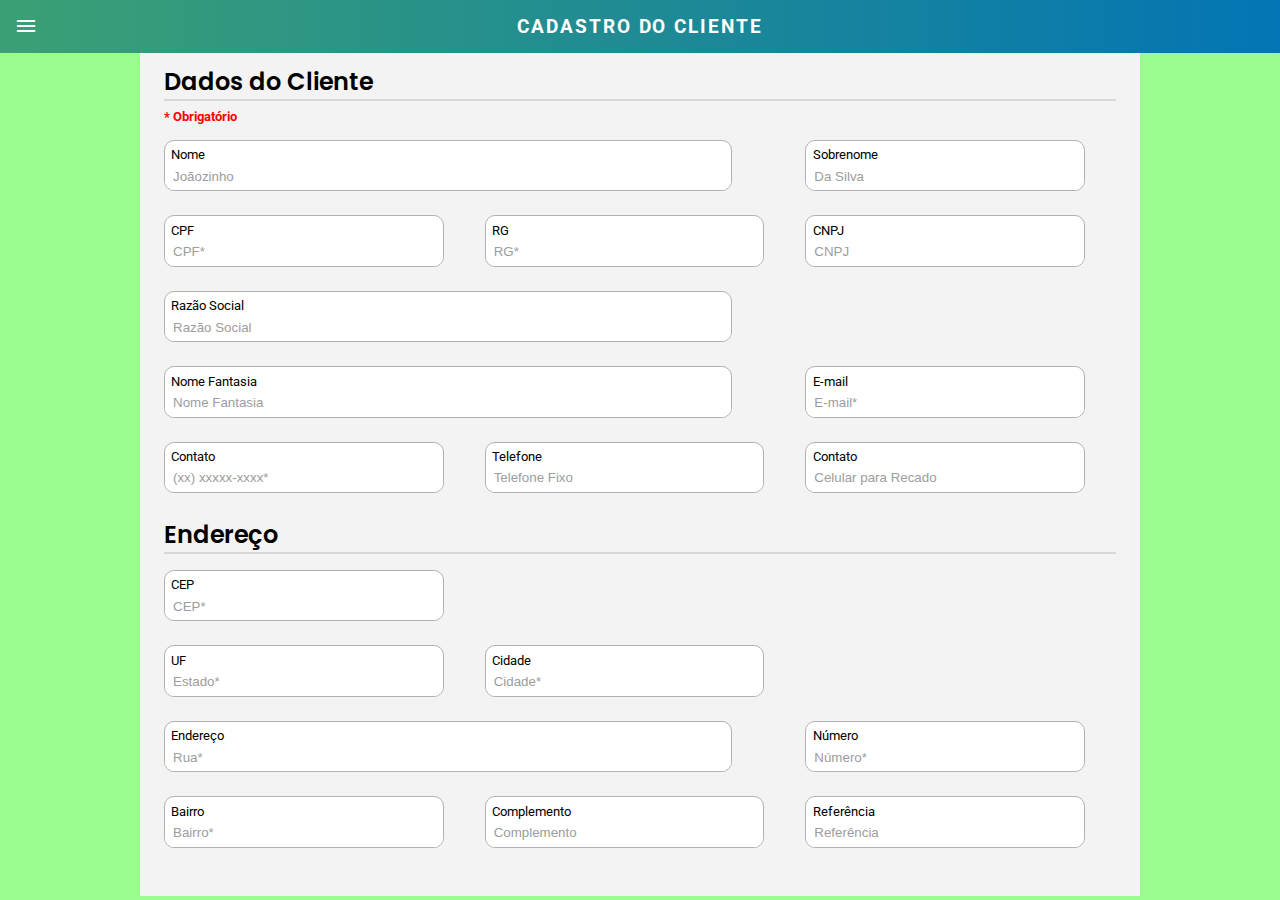
==== commit 7880681b: "Update" ====
--- a/cadastro/index.html
+++ b/cadastro/index.html
@@ -7,19 +7,37 @@
     <title>Cadastro</title>
     <link rel="stylesheet" href="estilos/cadastro.css">
     <link rel="stylesheet" href="estilos/mediaquery.css">
+    <link rel="stylesheet" href="https://fonts.googleapis.com/icon?family=Material+Icons">
 </head>
 <body>
     <header>
+        <span class="material-icons" id="menu_icon">menu</span>
         <h1>CADASTRO DO CLIENTE</h1>
     </header>
+    <nav class="menu mobile" id="menu">
+        <ul>
+            <li>Ordem de Locação</li>
+            <li>Clientes</li>
+            <li>Equipamentos</li>
+        </ul>
+    </nav>
+    <!-- <nav class="menu" id="bg-menu">
+        <ul>
+            <li>Ordem de Locação</li>
+            <li>Clientes</li>
+            <li>Equipamentos</li>
+        </ul>
+    </nav> -->
     <main>
         <form action="cadastro.php" method="post">
+            <h2>Dados do Cliente</h2>
+            <hr>
+            <p class="required"><strong>* Obrigatório</strong></p>
+
             <fieldset>
-                <h2 class="grid-item grid-header">Dados do Cliente</h2>
-                <p class="required grid-header"><strong>* Obrigatório</strong></p>
                 <div class="input-container grid-item1">
                     <label for="firstname-input">Nome</label>
-                    <input type="text" name="firstname-input" id="name-input" placeholder="Joãozinho" autocapitalize="sentences" max-lenght=" 50" required>
+                    <input type="text" name="firstname-input" id="firstname-input" placeholder="Joãozinho" autocapitalize="sentences" max-lenght=" 50" required>
                 </div>
 
                 <div class="input-container grid-item2">
@@ -59,7 +77,7 @@
 
                 <div class="input-container grid-item10">
                     <label for="contato1-input">Contato</label>
-                    <input type="text" name="contato1-input" id="contato1-input" placeholder="Celular*" required> <span class="legenda">(xx) xxxxx-xxxx</span>
+                    <input type="text" name="contato1-input" id="contato1-input" placeholder="(xx) xxxxx-xxxx*" required>
                 </div>
 
                 <div class="input-container grid-item11">
@@ -79,14 +97,13 @@
 
             </fieldset>
 
+            <h2 class="title">Endereço</h2>
+            <hr>
             <fieldset>
-                <h2 class="title grid-item grid-header">Endereço</h2>
-                <div class="input-container grid-item13">
+                <div class="input-container grid-cep">
                     <label for="cep-input">CEP</label>
                     <input type="text" name="cep-input" id="cep-input" placeholder="CEP*" required>
                 </div>
-
-                <div class="grid-item14"></div>
 
                 <div class="input-container grid-estado">
                     <label for="uf-input">UF</label>
@@ -126,5 +143,6 @@
             </fieldset>
         </form>
     </main>
+    <script src="script.js"></script>
 </body>
 </html>--- a/cadastro/estilos/cadastro.css
+++ b/cadastro/estilos/cadastro.css
@@ -5,6 +5,8 @@
 :root {
     --header1: #0375B4;
     --header2: #3BA074;
+    --menu: #5ca887;
+    --menu2: #8fd0b486;
     --body: #C9F5C4;
     --white: #f3f3f3;
 }
@@ -17,30 +19,95 @@
 }
 
 header {
+    display: grid;
+    grid-template-columns: 1fr 1fr 1fr 1fr;
+    align-items: center;
     background: linear-gradient(to left, var(--header1), var(--header2));
     width: 100%;
+    min-width: 280px;
     font-size: .6em;
     padding: 1.5em;
     color: white;
-    text-align: center;
 
     /* mobile-only */
     position: fixed;
     top: 0;
+    z-index: 2;
 }
 
 body {
+    position: relative;
     background-color: var(--body);
     font-family: 'Roboto', sans-serif;
     background-color: rgb(154, 252, 141);
 }
 
 h1 {
+    text-align: center;
     letter-spacing: .1em;
+    grid-column: 2 / 4;
+}
+
+.material-icons {
+    display: inline-block;
+    cursor: pointer;
+    user-select: none;
+    -moz-user-select: none;
+    -khtml-user-select: none;
+    -webkit-user-select: none;
+    -o-user-select: none;
+}
+
+hr {
+    margin: 0 -3em .5em;
+    border: 1px solid rgb(216, 216, 216);
+    transition: margin .5s;
 }
 
 main {
     margin: auto;
+    padding: 5em 1.5em 1.5em;
+    min-width: 250px;
+    max-width: 700px;
+    margin: auto;
+    background-color: var(--white);
+}
+
+.menu {
+    width: 100%;
+    background: linear-gradient(to left, var(--header1), var(--header2));
+    position: fixed;
+    top: -73px;
+    z-index: 1;
+    transition: top .2s;
+}
+
+.active {
+    display: block;
+    top: 73.23px;
+    transition: .5s;
+}
+
+ul {
+    list-style: none;
+}
+
+li {
+    color: white;
+    padding: 10px 20px;
+    border-bottom: 1px solid rgb(177, 177, 177);;
+    cursor: pointer;
+    letter-spacing: 1px;
+    user-select: none;
+    -moz-user-select: none;
+    -khtml-user-select: none;
+    -webkit-user-select: none;
+    -o-user-select: none;
+}
+
+li:hover {
+    background-color: var(--menu);
+    transition: background-color .3s;
 }
 
 /* Formulário */
@@ -50,10 +117,7 @@
     flex-direction: column;
     justify-content: center;
     align-items: center;
-    padding: 1em 3em 1.5em;
-    max-width: 700px;
-    margin: 0 auto 10px;
-    background-color: var(--white);
+    margin-top: 1em;
     /* padding: .5em; */
     display: flex;
     flex-direction: row;
@@ -63,50 +127,39 @@
     border: none;
 }
 
-fieldset:nth-of-type(1) {
-    padding-top: 4em;
-}
-
-fieldset h2 {
+h2 {
     font-family: 'Poppins', sans-serif;
     font-size: 1.5em;
     font-weight: 600;
-    align-self: flex-start;
 }
 
-h2.title {
+/* h2.title {
     margin-bottom: 1em;
-}
+} */
 
-fieldset .required {
+.required {
     font-size: .8em;
     color: red;
-    margin-bottom: 1.5em;
     align-self: flex-start;
 }
 
 .input-container {
-    /* display: block; */
-    width: 100%;
-    max-width: 250px;
-    /* margin: auto; */
-    margin-bottom: 1.5em;
-    display: inline-block;
-    width: 80%;
-    height: 3.5em;
-    margin-bottom: 20px;
+    width: 90%;
+    /* min-width: 225px; */
+    margin-bottom: 1.5em;   
     background-color: white;
     border: 1px solid rgb(177, 177, 177);
-    border-radius: 5px;
-    /* margin-bottom: 1em; */
+    border-radius: 10px;
+    overflow: hidden;
+    cursor: text;
 }
 
 label {
     display: none;
     display: block;
     font-size:.8em;
-    margin-bottom: .2em;
-    padding: .5em;
+    padding: .5em 0 0 .5em;
+    cursor: text;
 }
 
 /* label::after {
@@ -117,26 +170,13 @@
     /* display: inline-block; */
     height: 2.1em;
     width: 100%;
-    padding: 1em .5em;
-    /* margin: auto; */
+    padding: 0 .5em 0 0;
     border-radius: 2px;
     border: .5px solid rgba(102, 102, 102, 0.349);
     display: block;
-    /* height: 2.4em; */
-    width: 90%;
-    /* padding: 1em .5em; */
     padding-left: .6em;
-    /* margin: auto; */
-    margin-bottom: 1em;
-    /* border-radius: 5px; */
     border: none;
     outline: none;
-}
-
-.legenda {
-    padding-top: -1em;
-    font-size: .8em;
-    color: rgb(164, 162, 162);
 }
 
 input::-webkit-input-placeholder {
--- a/cadastro/estilos/mediaquery.css
+++ b/cadastro/estilos/mediaquery.css
@@ -2,7 +2,60 @@
 
 @import url("https://fonts.googleapis.com/css2?family=Poppins:wght@100;200;400;600;700&display=swap"); /*Fonte Poppins*/
 
-@media screen and (min-width: 500px) and (max-width: 900px) {
+@media screen and (min-width: 500px) {
+
+  hr {
+    margin: 0 0 .5em;
+  }
+
+  main {
+    max-width: 1000px;
+    padding-top: 4em;
+  }
+
+  header {
+    grid-template-columns: 1fr 1fr 1fr 1fr 1fr 1fr;
+  }
+
+  h1 {
+    grid-column: 2 / 6;
+  }
+
+  .menu {
+    width: 300px;
+    height: 100%;
+    background: white;
+    position: fixed;
+    top: 52px;
+    left: -300px;
+    /* left: -300px; */
+    z-index: 1;
+    transition: left .5s;
+}
+
+.active {
+  display: block;
+  top: 52px;
+  left: 0;
+  transition: left .5s;
+}
+
+
+  /* .mobile {
+    display: none;
+  } */
+
+  li {
+    color: var(--header2);
+    padding: 20px 40px;
+    border-bottom: none;
+  }
+
+  li:hover {
+    background-color: var(--menu2);
+    transition: background-color .3s;
+}
+
 
   fieldset {
     display: grid;
@@ -14,10 +67,6 @@
 
   .input-container {
     max-width: 100%;
-  }
-
-  .grid-header {
-    grid-column: 1 / -1;
   }
 
   .grid-item1 {
@@ -32,8 +81,8 @@
     grid-column: 1 / 3;
   }
 
-  .grid-item14 {
-    grid-column: 1 / 3;
+  .grid-cep {
+    grid-column: 1 / 1;
   }
 
   .grid-estado {
